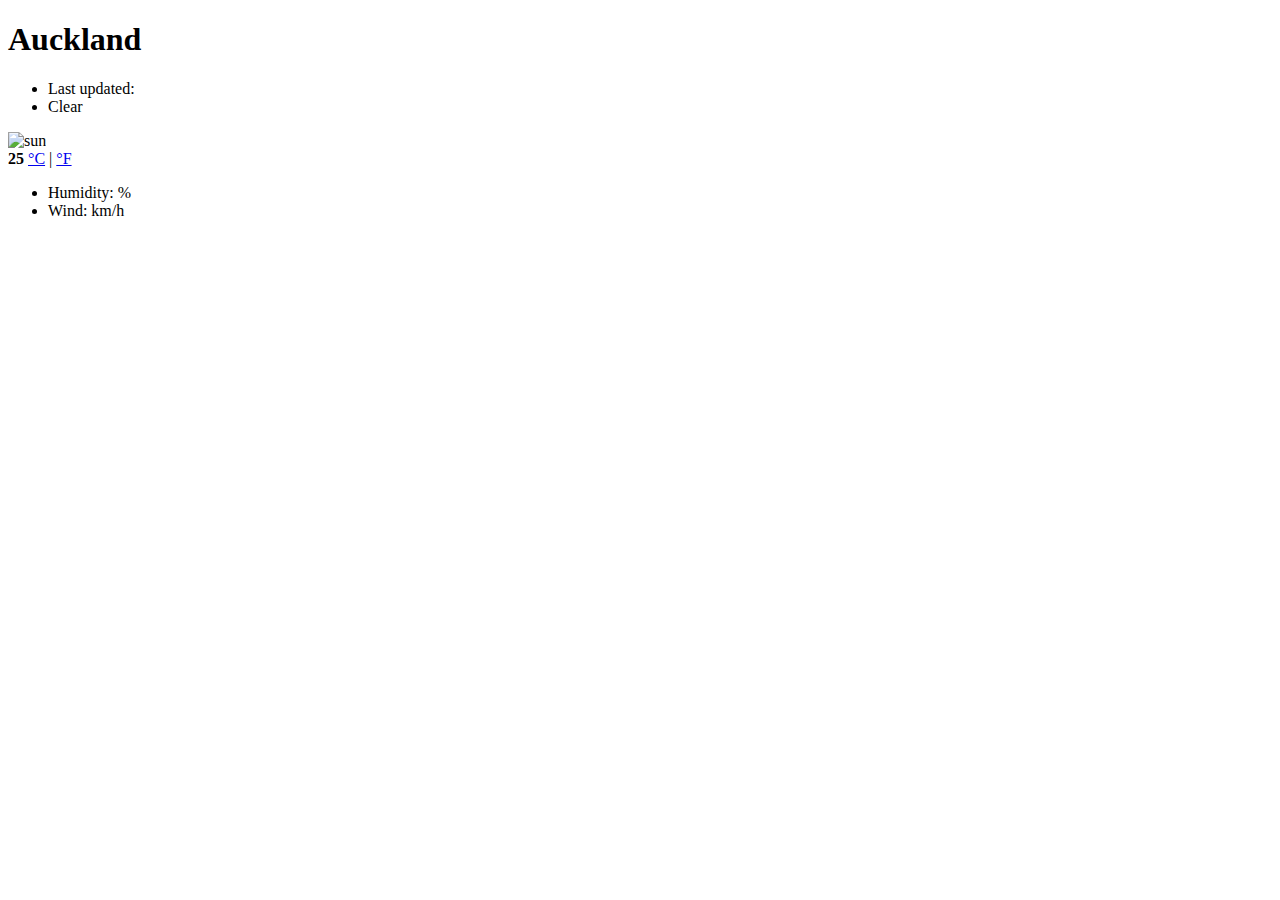
==== weatherapp.html @ 123c52b7 "Create weatherapp.html" ====
<!DOCTYPE html>
<html lang="en">
  <head>
    <meta charset="UTF-8" />
    <meta http-equiv="X-UA-Compatible" content="IE=edge" />
    <meta name="viewport" content="width=device-width, initial-scale=1.0" />
    <title>Weather App</title>
    <link rel="stylesheet" href="src/style.css" />
    <link rel="preconnect" href="https://fonts.googleapis.com" />

    <link rel="preconnect" href="https://fonts.gstatic.com" crossorigin />
    <link
      href="https://fonts.googleapis.com/css2?family=Be+Vietnam+Pro:wght@100;200;300;400&display=swap"
      rel="stylesheet"
    />
    <link
      href="https://cdn.jsdelivr.net/npm/bootstrap@5.1.3/dist/css/bootstrap.min.css"
      rel="stylesheet"
      integrity="sha384-1BmE4kWBq78iYhFldvKuhfTAU6auU8tT94WrHftjDbrCEXSU1oBoqyl2QvZ6jIW3"
      crossorigin="anonymous"
    />
    <script
      src="https://kit.fontawesome.com/ab0c0b0282.js"
      crossorigin="anonymous"
    ></script>
    <script src="https://cdn.jsdelivr.net/npm/axios/dist/axios.min.js"></script>
  </head>

  <body>
    <div class="container">
      <div class="weather-app-wrapper">
        <div class="weather-app">
          <div class="overview">
            <h1 id="city">
              Auckland
            </h1>
            <ul>
              <li>
                Last updated:
                <span id="date"></span>
              </li>
              <li id="description">Clear</li>
            </ul>
          </div>

          <div class="row">
            <div class="col-6">
              <div class="clearfix weather-temperature">
                <img class="float-left" src="images/sunny.png" alt="sun" />
                <div class="float-left">
                  <strong id="temperature">25</strong>
                  <span class="units">
                    <a href="#" id="celsius">°C</a>
                    |
                    <a href="#" id="fahrenheit">°F</a>
                  </span>
                </div>
              </div>
            </div>
            <div class="col-6">
              <ul>
                <li>
                  Humidity:
                  <span id="humidity">%</span>
                </li>
                <li>
                  Wind:
                  <span id="wind">km/h</span>
                </li>
              </ul>
            </div>
          </div>
        </div>
      </div>
    </div>
  </body>
</html>
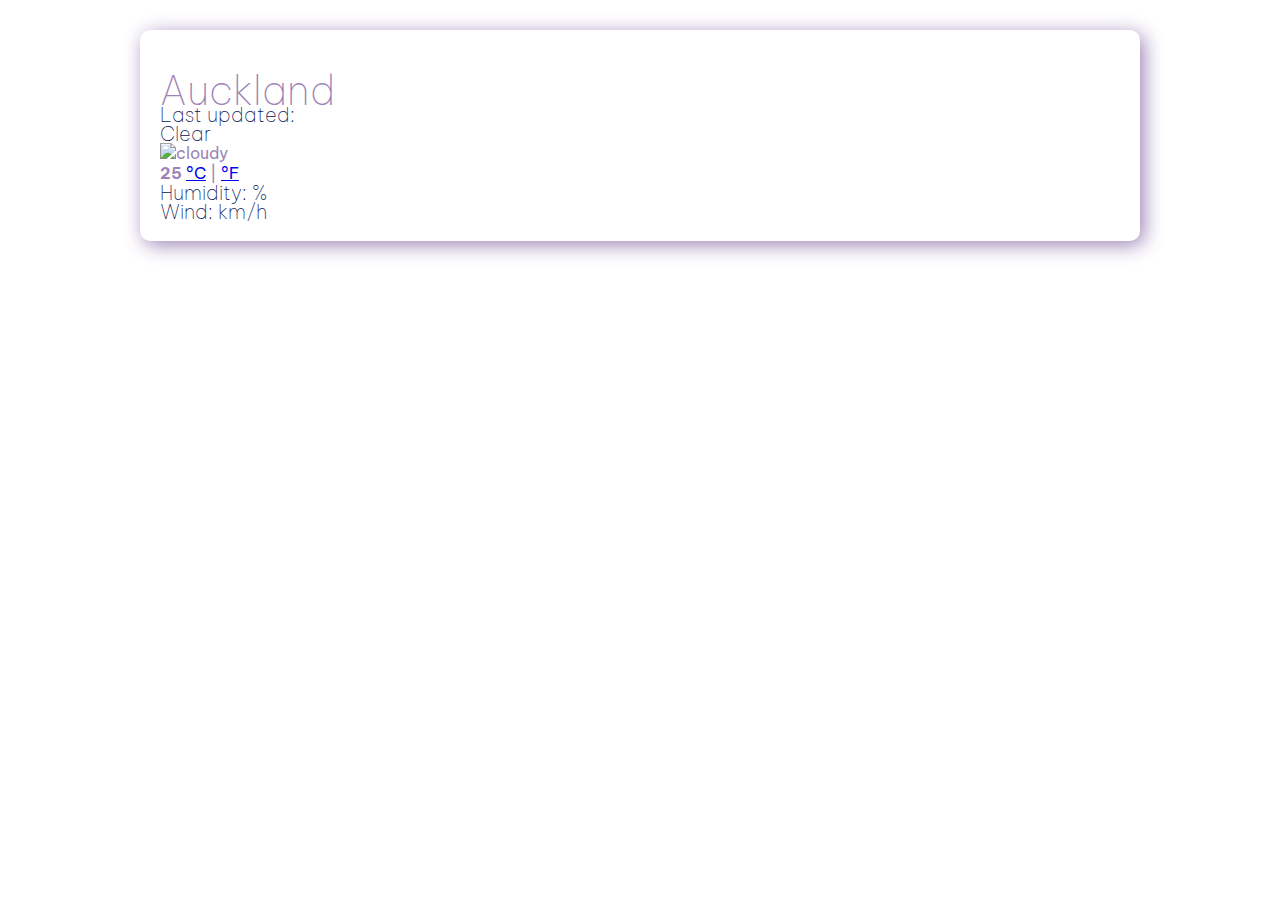
==== commit a546e9f2: "Styled main elements" ====
--- a/weatherapp.html
+++ b/weatherapp.html
@@ -7,7 +7,6 @@
     <title>Weather App</title>
     <link rel="stylesheet" href="src/style.css" />
     <link rel="preconnect" href="https://fonts.googleapis.com" />
-
     <link rel="preconnect" href="https://fonts.gstatic.com" crossorigin />
     <link
       href="https://fonts.googleapis.com/css2?family=Be+Vietnam+Pro:wght@100;200;300;400&display=swap"
@@ -46,7 +45,11 @@
           <div class="row">
             <div class="col-6">
               <div class="clearfix weather-temperature">
-                <img class="float-left" src="images/sunny.png" alt="sun" />
+                <img
+                  class="float-left"
+                  src="https://ssl.gstatic.com/onebox/weather/48/partly_cloudy.png"
+                  alt="cloudy"
+                />
                 <div class="float-left">
                   <strong id="temperature">25</strong>
                   <span class="units">
--- a/src/style.css
+++ b/src/style.css
@@ -0,0 +1,40 @@
+body {
+  font-family: 'Be Vietnam Pro', sans-serif;
+}
+h1 {
+  color: #9d84b7;
+  font-size: 40px;
+  line-height: 28px;
+  font-weight: 100;
+  text-align: left;
+  margin-bottom: 0;
+  margin-left: 0;
+}
+
+ul {
+  margin: 0;
+  padding: 0;
+  list-style: none;
+}
+
+li {
+  color: #091353;
+  margin: 0;
+  padding: 0;
+  font-size: 20px;
+  font-weight: 100;
+  line-height: 19px;
+}
+
+.weather-app {
+  color: #9d84b7;
+  padding: 20px;
+  border-radius: 10px;
+  box-shadow: 4px 4px 20px;
+  border: 1px soldi #091353;
+}
+
+.weather-app-wrapper {
+  max-width: 1000px;
+  margin: 30px auto;
+}
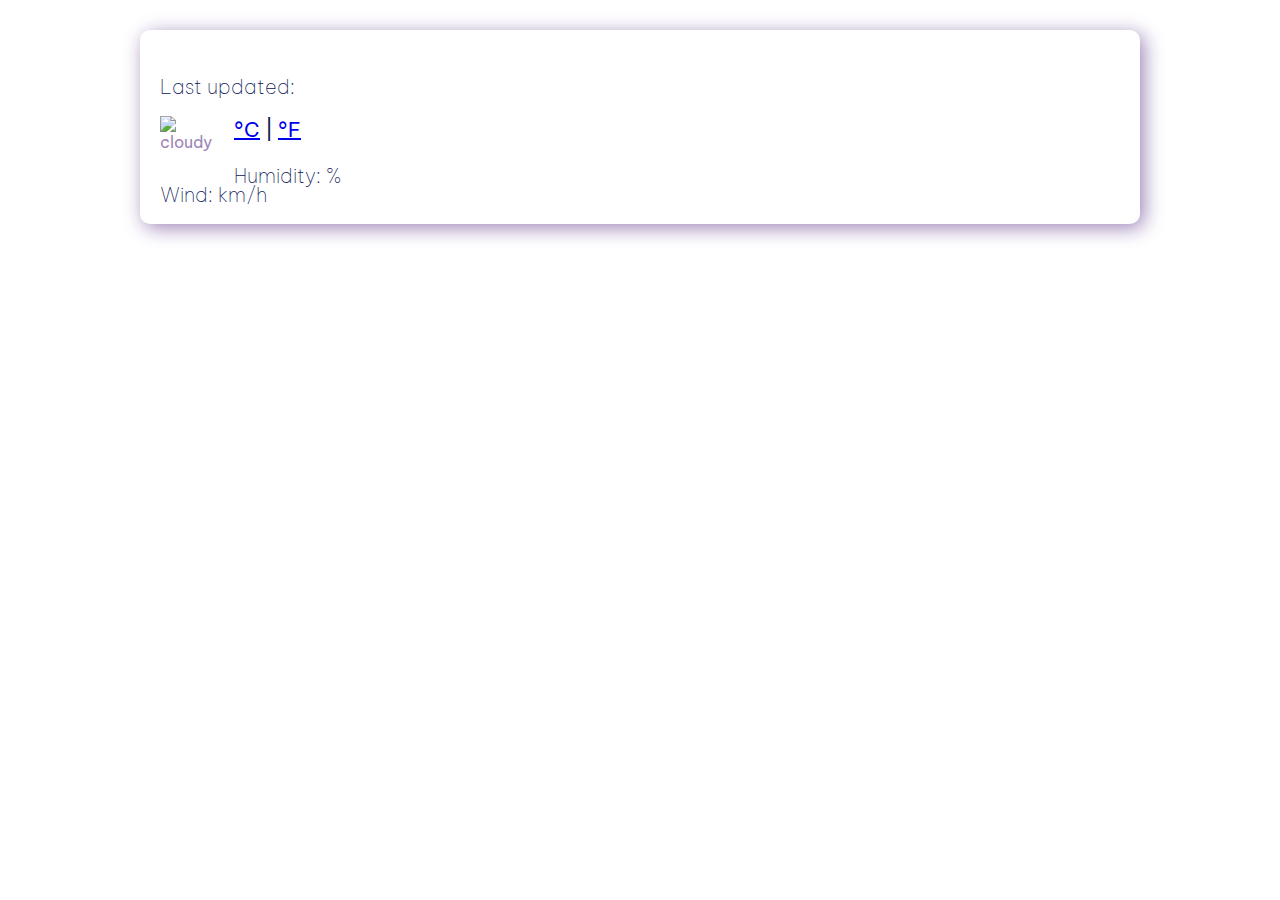
==== commit bcb52acf: "Added javascript" ====
--- a/weatherapp.html
+++ b/weatherapp.html
@@ -30,15 +30,13 @@
       <div class="weather-app-wrapper">
         <div class="weather-app">
           <div class="overview">
-            <h1 id="city">
-              Auckland
-            </h1>
+            <h1 id="city"></h1>
             <ul>
               <li>
                 Last updated:
                 <span id="date"></span>
               </li>
-              <li id="description">Clear</li>
+              <li id="description"></li>
             </ul>
           </div>
 
@@ -47,11 +45,11 @@
               <div class="clearfix weather-temperature">
                 <img
                   class="float-left"
-                  src="https://ssl.gstatic.com/onebox/weather/48/partly_cloudy.png"
+                  src="https://ssl.gstatic.com/onebox/weather/64/partly_cloudy.png"
                   alt="cloudy"
                 />
                 <div class="float-left">
-                  <strong id="temperature">25</strong>
+                  <strong id="temperature"></strong>
                   <span class="units">
                     <a href="#" id="celsius">°C</a>
                     |
@@ -60,15 +58,18 @@
                 </div>
               </div>
             </div>
+
             <div class="col-6">
               <ul>
                 <li>
                   Humidity:
-                  <span id="humidity">%</span>
+                  <span id="humidity"></span>
+                  %
                 </li>
                 <li>
                   Wind:
-                  <span id="wind">km/h</span>
+                  <span id="wind"></span>
+                  km/h
                 </li>
               </ul>
             </div>
@@ -76,5 +77,6 @@
         </div>
       </div>
     </div>
+    <script src="src/script.js"></script>
   </body>
 </html>
--- a/src/style.css
+++ b/src/style.css
@@ -6,9 +6,6 @@
   font-size: 40px;
   line-height: 28px;
   font-weight: 100;
-  text-align: left;
-  margin-bottom: 0;
-  margin-left: 0;
 }
 
 ul {
@@ -26,6 +23,15 @@
   line-height: 19px;
 }
 
+li:first-letter {
+  text-transform: capitalize;
+}
+
+.weather-app-wrapper {
+  max-width: 1000px;
+  margin: 30px auto;
+}
+
 .weather-app {
   color: #9d84b7;
   padding: 20px;
@@ -34,7 +40,27 @@
   border: 1px soldi #091353;
 }
 
-.weather-app-wrapper {
-  max-width: 1000px;
-  margin: 30px auto;
+.overview {
+  margin-bottom: 20px;
 }
+
+.weather-temperature img {
+  margin-right: 10px;
+  float: left;
+  height: 64px;
+  width: 64px;
+}
+
+.weather-temperature strong {
+  color: #091353;
+  font-size: 50px;
+  font-weight: 400;
+  line-height: 1;
+}
+
+.weather-temperature .units {
+  position: relative;
+  font-size: 20px;
+  color: #091353;
+  top: -22px;
+}
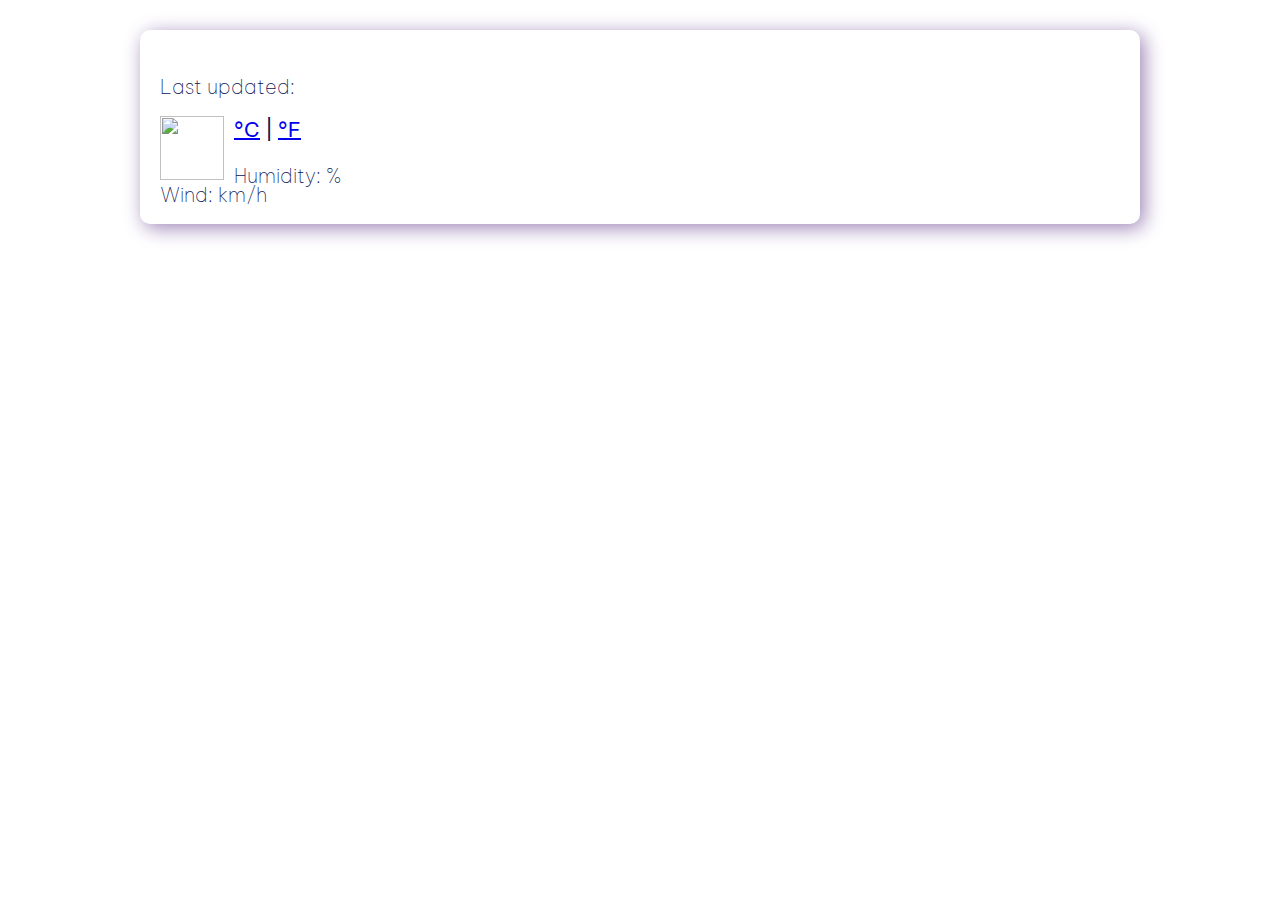
==== commit 6fd7e27a: "Added relevant weather icon" ====
--- a/weatherapp.html
+++ b/weatherapp.html
@@ -43,11 +43,7 @@
           <div class="row">
             <div class="col-6">
               <div class="clearfix weather-temperature">
-                <img
-                  class="float-left"
-                  src="https://ssl.gstatic.com/onebox/weather/64/partly_cloudy.png"
-                  alt="cloudy"
-                />
+                <img src="" class="float-left" id="icon" alt="" />
                 <div class="float-left">
                   <strong id="temperature"></strong>
                   <span class="units">
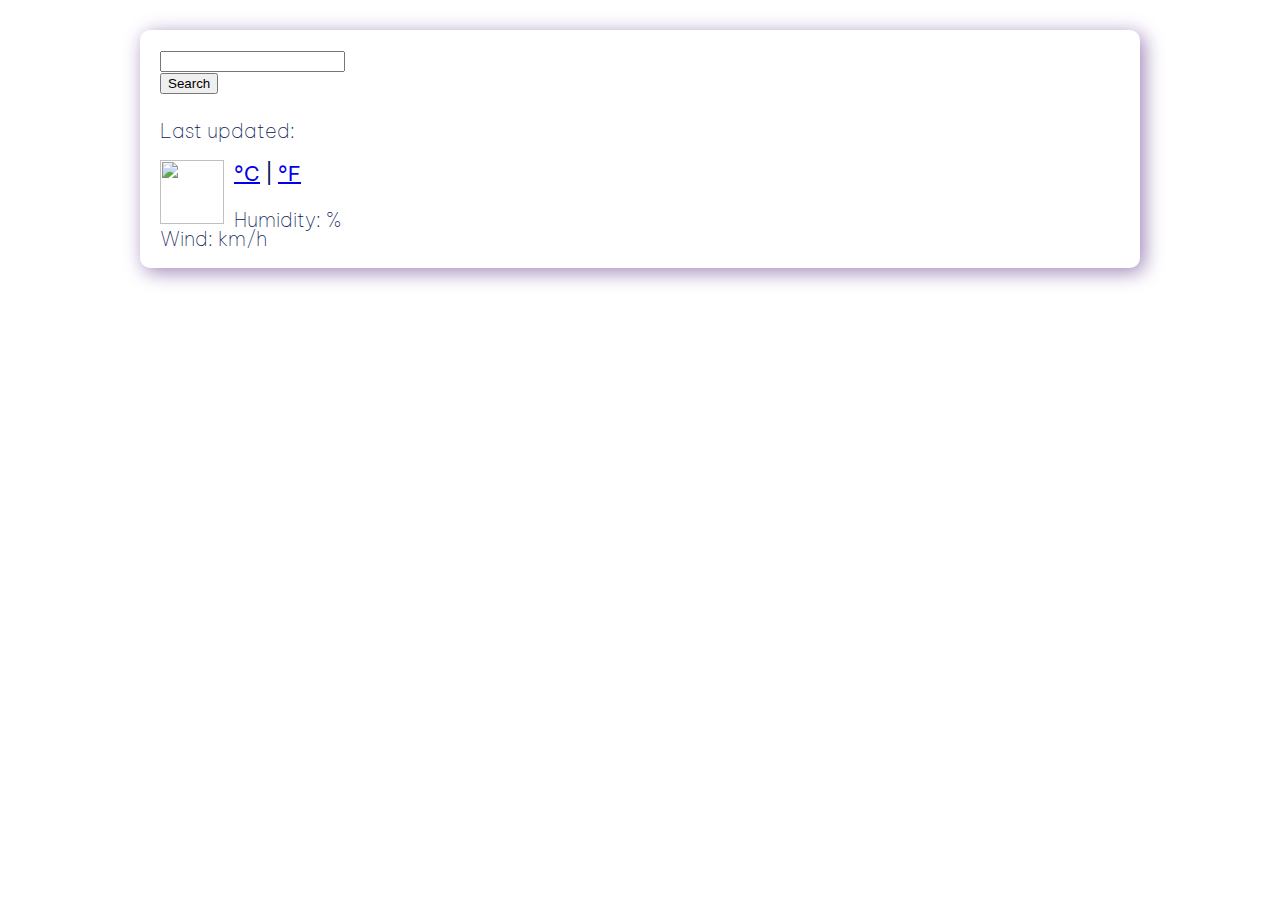
==== commit fc05d5a3: "Added search engine" ====
--- a/weatherapp.html
+++ b/weatherapp.html
@@ -29,6 +29,26 @@
     <div class="container">
       <div class="weather-app-wrapper">
         <div class="weather-app">
+          <form id="search-form" class="mb-3">
+            <div class="row">
+              <div class="col-9">
+                <input
+                  type="search"
+                  palceholder="Enter a city name..."
+                  class="form-control"
+                  id="city-input"
+                  autocomplete="off"
+                />
+              </div>
+              <div class="col-3">
+                <input
+                  type="submit"
+                  value="Search"
+                  class="btn btn-outline-secondary"
+                />
+              </div>
+            </div>
+          </form>
           <div class="overview">
             <h1 id="city"></h1>
             <ul>
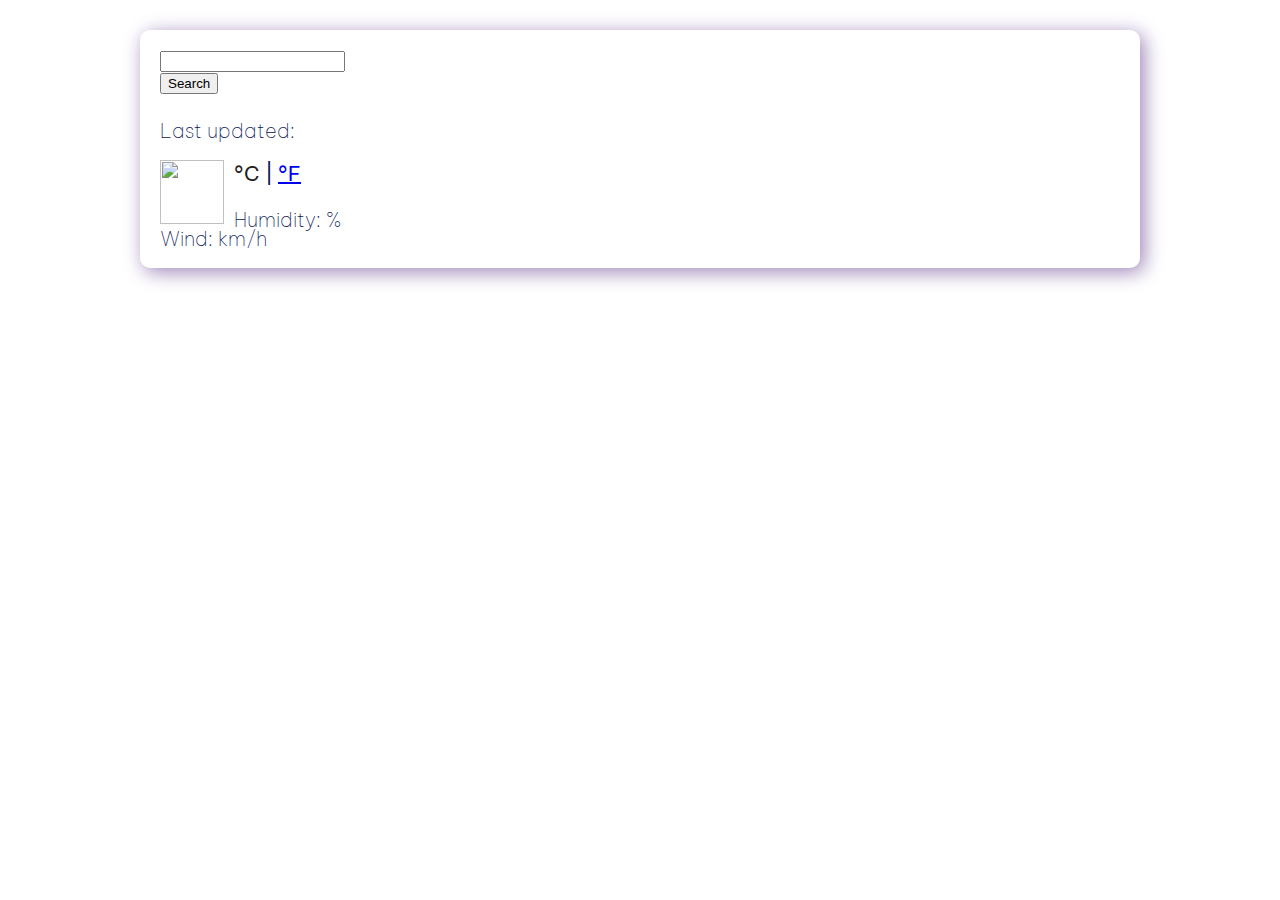
==== commit 4d7b10cf: "Added unit conversions" ====
--- a/weatherapp.html
+++ b/weatherapp.html
@@ -67,7 +67,7 @@
                 <div class="float-left">
                   <strong id="temperature"></strong>
                   <span class="units">
-                    <a href="#" id="celsius">°C</a>
+                    <a href="#" id="celsius" class="active">°C</a>
                     |
                     <a href="#" id="fahrenheit">°F</a>
                   </span>
--- a/src/style.css
+++ b/src/style.css
@@ -64,3 +64,9 @@
   color: #091353;
   top: -22px;
 }
+
+.weather-temperature .active {
+  color: rgb(33, 33, 33);
+  cursor: default;
+  text-decoration: none;
+}
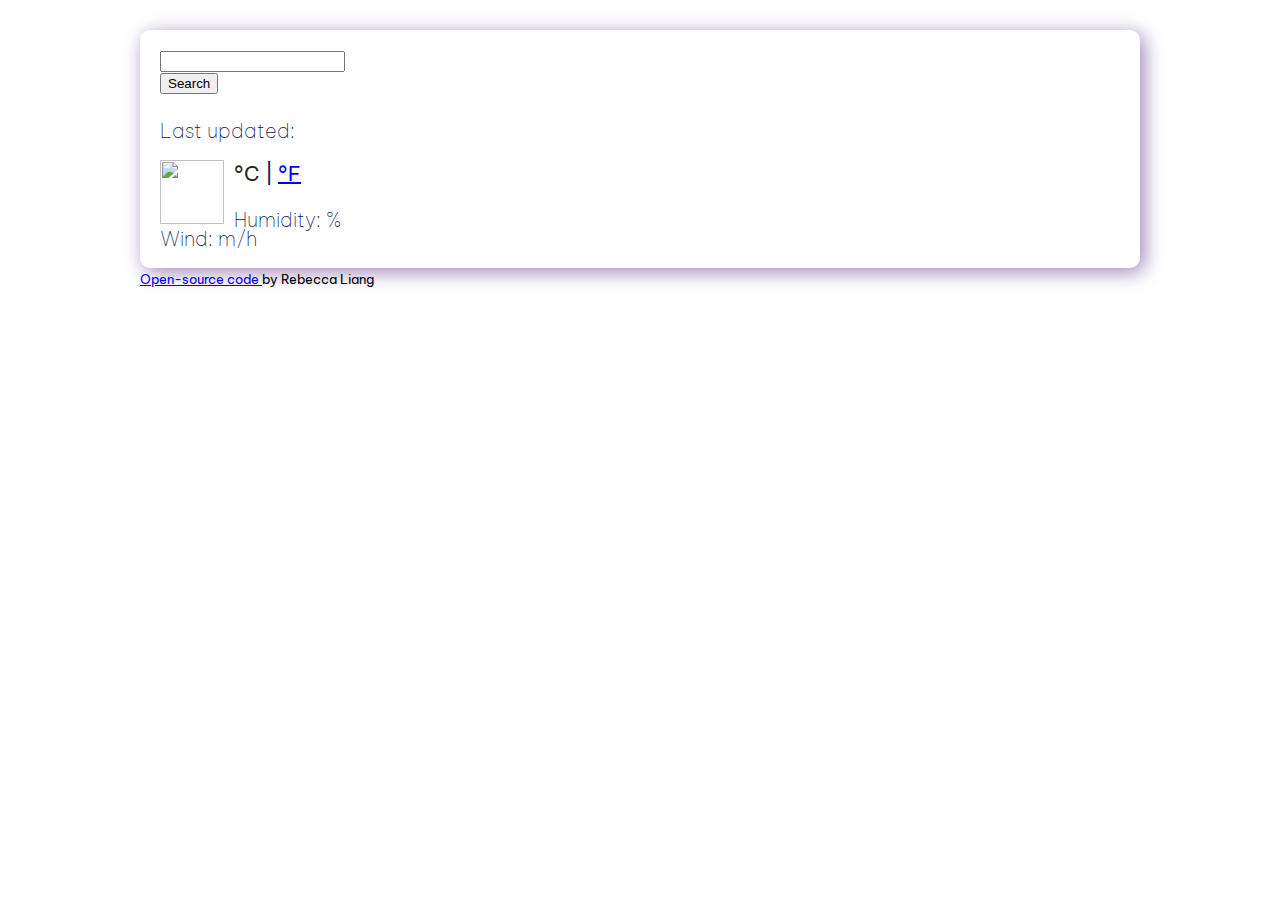
==== commit a58b0538: "Updated weatherapp.html" ====
--- a/weatherapp.html
+++ b/weatherapp.html
@@ -63,7 +63,7 @@
           <div class="row">
             <div class="col-6">
               <div class="clearfix weather-temperature">
-                <img src="" class="float-left" id="icon" alt="" />
+                <img src="" id="icon" class="float-left" alt="" />
                 <div class="float-left">
                   <strong id="temperature"></strong>
                   <span class="units">
@@ -85,12 +85,22 @@
                 <li>
                   Wind:
                   <span id="wind"></span>
-                  km/h
+                  m/h
                 </li>
               </ul>
             </div>
           </div>
+          <div class="weather-forecast" id="forecast"></div>
         </div>
+        <small>
+          <a
+            href="https://github.com/yingerliang/vanilla-weather-app"
+            target="_blank"
+          >
+            Open-source code
+          </a>
+          by Rebecca Liang
+        </small>
       </div>
     </div>
     <script src="src/script.js"></script>
--- a/src/style.css
+++ b/src/style.css
@@ -1,6 +1,7 @@
 body {
   font-family: 'Be Vietnam Pro', sans-serif;
 }
+
 h1 {
   color: #9d84b7;
   font-size: 40px;
